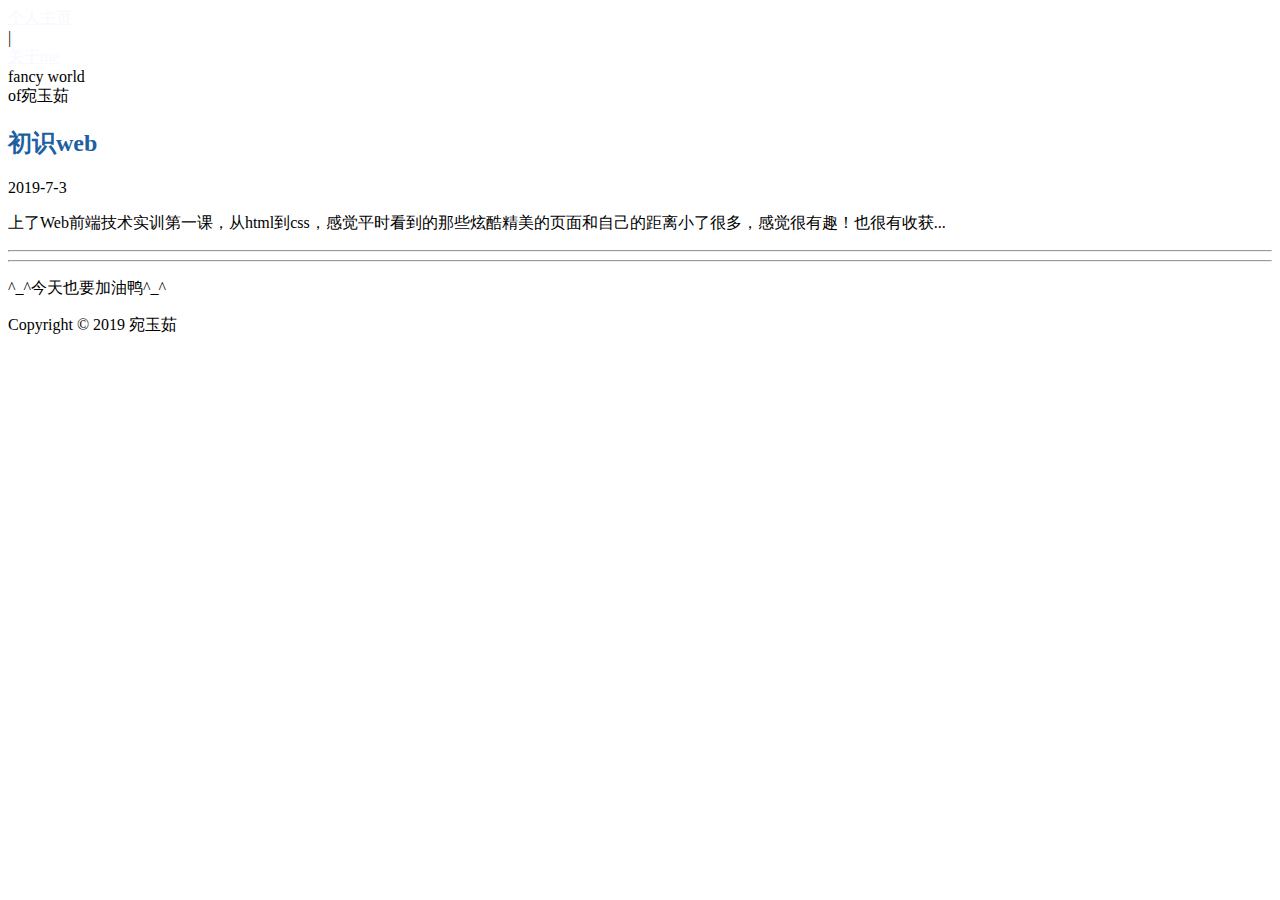
==== index.html @ a215af94 "add index.html" ====
<!DOCTYPE html>
<html >
    <head>
            <title>宛宛</title>
            <link href="Untitled-1.css" rel="stylesheet">

    </head>


    <body>
            
        <header >
                <nav class="right_up" >
                    <div class="personal"><a href="Untitled-1.html" style="font-family: 'ch'; color: ghostwhite";>个人主页</a> </div>
                    |
                    <div class="about"><a href="wyr_about.html" style="font-family: 'ch'; color: ghostwhite";>关于me</a></div>
               </nav>
    
                <div class= "name_head">
                    <div class="en">fancy world</div>
                        <div class="name">of宛玉茹</div>
                        
                </div>
                    
        </header>
        
       
        <div class="content">               <!--个人日志部分-->
                
            <div class="post-preview">       <!--每个日志的结构-->
                <a href="first_diary.html" style="text-decoration: none; color: rgb(29, 95, 161)">
                <h2 class="post-title">初识web</h2>
                </a>
                <time class="post-meta__date">
                        <i class="fa fa-calendar" aria-hidden="true"></i> 
                        2019-7-3
                </time>
                <article>
                <p>上了Web前端技术实训第一课，从html到css，感觉平时看到的那些炫酷精美的页面和自己的距离小了很多，感觉很有趣！也很有收获...</p>
                </article>
                <hr>
                </div>
               
                
        </div>
     
        <footer>
            <hr>
            <p>^_^今天也要加油鸭^_^</p>
            <p>Copyright © 2019 宛玉茹</p>
        </footer>

        <!--script>
                //博客园下雪代码
                (function($){$.fn.snow=function(options){var $flake=$('<div id="flake" />').css({'position':'absolute','top':'-50px'}).html('&#10052;'),documentHeight=$(document).height(),documentWidth=$(document).width(),defaults={minSize:10,maxSize:20,newOn:500,flakeColor:"#FFFFFF"},options=$.extend({},defaults,options);var interval=setInterval(function(){var startPositionLeft=Math.random()*documentWidth-100,startOpacity=0.5+Math.random(),sizeFlake=options.minSize+Math.random()*options.maxSize,endPositionTop=documentHeight-40,endPositionLeft=startPositionLeft-100+Math.random()*200,durationFall=documentHeight*10+Math.random()*5000;$flake.clone().appendTo('body').css({left:startPositionLeft,opacity:startOpacity,'font-size':sizeFlake,color:options.flakeColor}).animate({top:endPositionTop,left:endPositionLeft,opacity:0.2},durationFall,'linear',function(){$(this).remove()});},options.newOn);};})(jQuery);
                $.fn.snow({ minSize: 5, maxSize: 50, newOn: 1000, flakeColor: '#FFF' });
                </script-->

    </body>
   
</html>
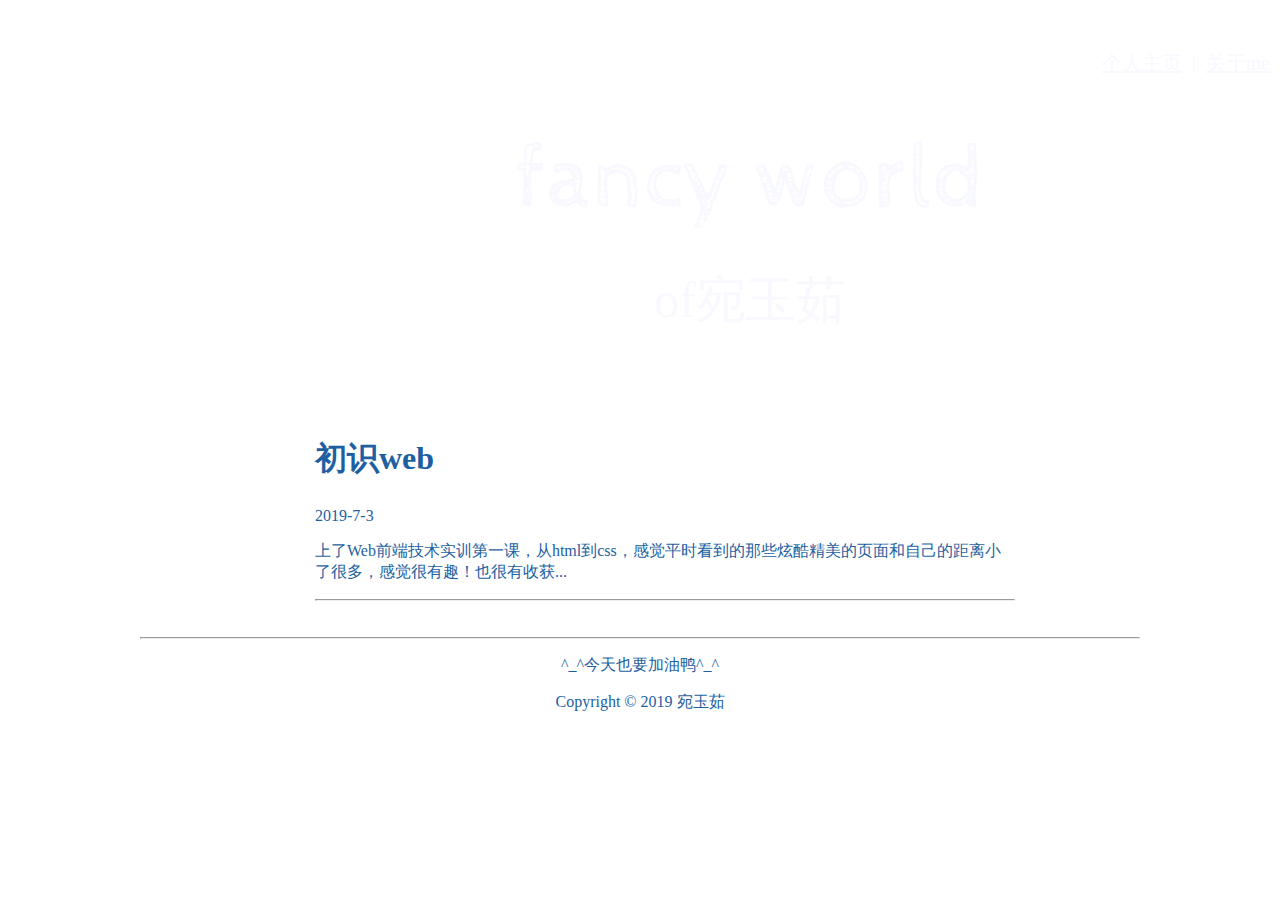
==== commit 1f285f07: "index订正" ====
--- a/index.html
+++ b/index.html
@@ -2,7 +2,7 @@
 <html >
     <head>
             <title>宛宛</title>
-            <link href="Untitled-1.css" rel="stylesheet">
+            <link href="ext/Untitled-1.css" rel="stylesheet">
 
     </head>
 
@@ -11,9 +11,9 @@
             
         <header >
                 <nav class="right_up" >
-                    <div class="personal"><a href="Untitled-1.html" style="font-family: 'ch'; color: ghostwhite";>个人主页</a> </div>
+                    <div class="personal"><a href="index.html" style="font-family: 'ch'; color: ghostwhite";>个人主页</a> </div>
                     |
-                    <div class="about"><a href="wyr_about.html" style="font-family: 'ch'; color: ghostwhite";>关于me</a></div>
+                    <div class="about"><a href="ext/wyr_about.html" style="font-family: 'ch'; color: ghostwhite";>关于me</a></div>
                </nav>
     
                 <div class= "name_head">
@@ -28,7 +28,7 @@
         <div class="content">               <!--个人日志部分-->
                 
             <div class="post-preview">       <!--每个日志的结构-->
-                <a href="first_diary.html" style="text-decoration: none; color: rgb(29, 95, 161)">
+                <a href="ext/first_diary.html" style="text-decoration: none; color: rgb(29, 95, 161)">
                 <h2 class="post-title">初识web</h2>
                 </a>
                 <time class="post-meta__date">
--- a/ext/Untitled-1.css
+++ b/ext/Untitled-1.css
@@ -0,0 +1,104 @@
+body{
+    background: rgb(255,255, 255);
+    display: flex;
+   flex-direction: column;
+   
+   margin: 0 auto;
+}
+
+
+
+header{
+    background: url(https://timgsa.baidu.com/timg?image&quality=80&size=b9999_10000&sec=1562065748265&di=3c17ad7dca0725f16c0941a0258b7a75&imgtype=0&src=http://bpic.588ku.com/back_pic/03/70/34/2757b664979a39f.jpg) no-repeat center;
+   background-size: 1500px 380px;
+    display: flex;
+    
+    flex-direction:column;
+    z-index: 0;
+    height: 380px;
+    width: 1500px;
+    
+    
+
+  
+}
+nav{
+    
+    display: flex;
+    justify-content: flex-end;
+    padding: 50px 230px 50px 200px;
+    font-size: 20px;
+    color: ghostwhite;
+
+}
+.personal{
+    padding: 0 10px 0 0;
+}
+.about{
+    padding: 0 0 0 10px;
+}
+.name_head{
+    
+    color: ghostwhite;
+    margin: 0 auto;
+    z-index: 1;
+
+}
+
+@font-face{
+    font-family: 'dancing';
+    src:url('CabinSketch-Regular.ttf');
+}
+.en{
+    font-family: 'dancing';
+   height: 70px;;
+    font-size: 90px;
+    margin: 0 auto;
+    text-align: center;
+}
+@font-face{
+    font-family: 'ch';
+    src:url('包图小白体.ttf');
+}
+.name{
+    font-family: 'ch';
+    padding: 70px 0 0 0;
+    height: 90px;
+    font-size: 50px;
+    margin: 0 auto;
+    text-align: center;
+
+}
+
+
+content{
+   
+    display: flex;
+    flex-direction: column;
+    flex-grow: 0;
+   width: 1500px;
+    z-index: 2;
+    
+
+}  
+ 
+.post-preview{
+    color: rgb(29, 95, 161);
+    width: 700px;
+    margin: 0 auto;
+    padding: 30px 50px 20px 100px;
+    font-size: 100%;
+
+} 
+.post-title{
+    font-family: 'ch';
+    font-size: 200%;
+}  
+footer{
+   
+    color: rgb(29, 95, 161);
+    margin: 0 auto;
+    width: 1000px;
+    text-align: center;
+}    
+            
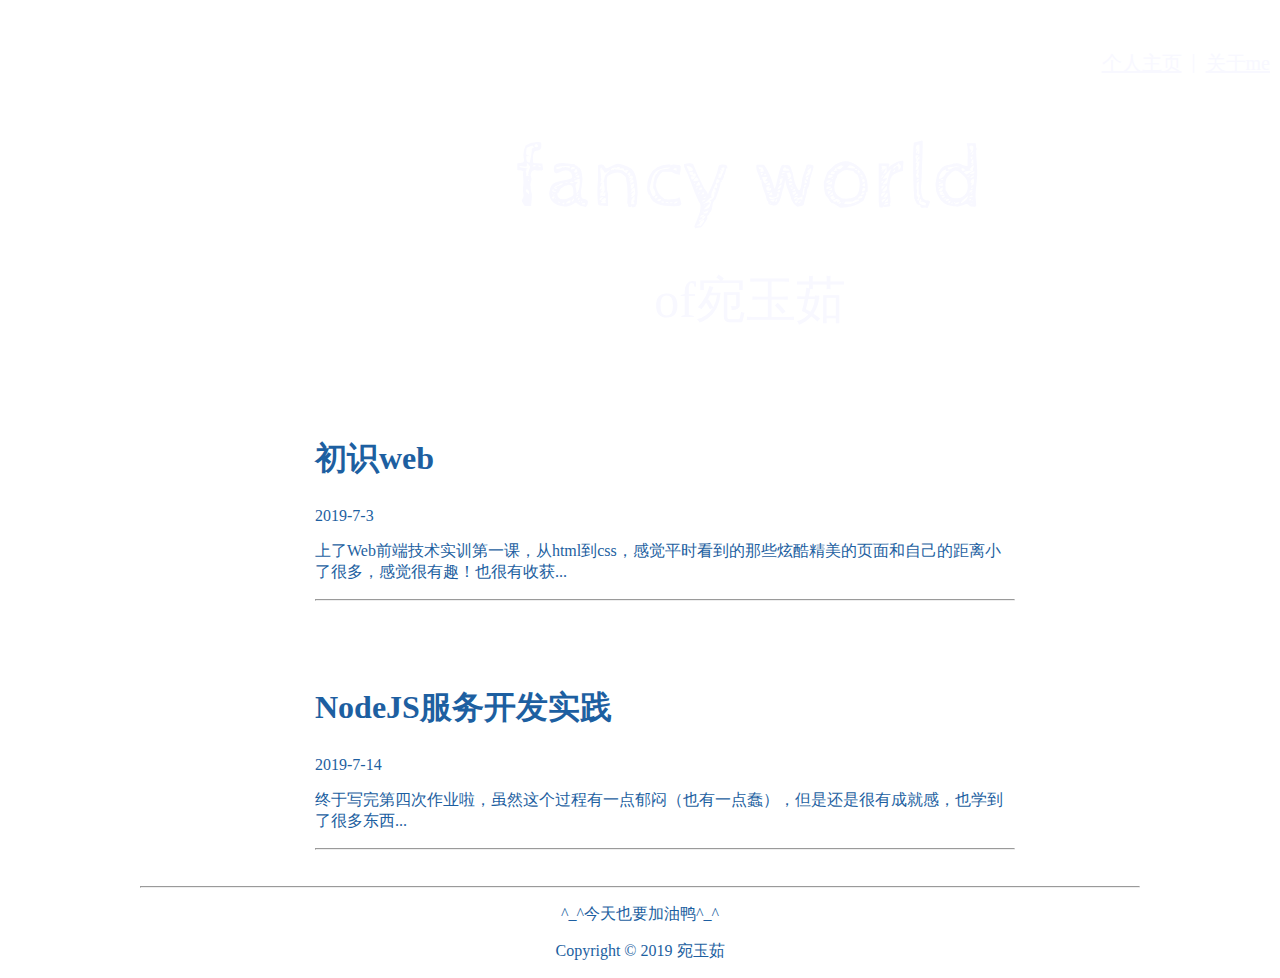
==== commit 94fdbdf2: "更换新的文件" ====
--- a/index.html
+++ b/index.html
@@ -1,61 +1,88 @@
 <!DOCTYPE html>
-<html >
-    <head>
-            <title>宛宛</title>
-            <link href="ext/Untitled-1.css" rel="stylesheet">
+<html>
+  <head>
+    <title>宛宛</title>
+    <link href="ext/Untitled-1.css" rel="stylesheet" />
+  </head>
 
-    </head>
+  <body>
+    <header>
+      <nav class="right_up">
+        <div class="personal">
+          <a href="index.html" style="font-family: 'ch'; color: ghostwhite" ;
+            >个人主页</a
+          >
+        </div>
+        |
+        <div class="about">
+          <a
+            href="ext/wyr_about.html"
+            style="font-family: 'ch'; color: ghostwhite"
+            ;
+            >关于me</a
+          >
+        </div>
+      </nav>
 
+      <div class="name_head">
+        <div class="en">fancy world</div>
+        <div class="name">of宛玉茹</div>
+      </div>
+    </header>
 
-    <body>
-            
-        <header >
-                <nav class="right_up" >
-                    <div class="personal"><a href="index.html" style="font-family: 'ch'; color: ghostwhite";>个人主页</a> </div>
-                    |
-                    <div class="about"><a href="ext/wyr_about.html" style="font-family: 'ch'; color: ghostwhite";>关于me</a></div>
-               </nav>
-    
-                <div class= "name_head">
-                    <div class="en">fancy world</div>
-                        <div class="name">of宛玉茹</div>
-                        
-                </div>
-                    
-        </header>
-        
-       
-        <div class="content">               <!--个人日志部分-->
-                
-            <div class="post-preview">       <!--每个日志的结构-->
-                <a href="ext/first_diary.html" style="text-decoration: none; color: rgb(29, 95, 161)">
-                <h2 class="post-title">初识web</h2>
-                </a>
-                <time class="post-meta__date">
-                        <i class="fa fa-calendar" aria-hidden="true"></i> 
-                        2019-7-3
-                </time>
-                <article>
-                <p>上了Web前端技术实训第一课，从html到css，感觉平时看到的那些炫酷精美的页面和自己的距离小了很多，感觉很有趣！也很有收获...</p>
-                </article>
-                <hr>
-                </div>
-               
-                
-        </div>
-     
-        <footer>
-            <hr>
-            <p>^_^今天也要加油鸭^_^</p>
-            <p>Copyright © 2019 宛玉茹</p>
-        </footer>
+    <div class="content">
+      <!--个人日志部分-->
 
-        <!--script>
+      <div class="post-preview">
+        <!--每个日志的结构-->
+        <a
+          href="ext/first_diary.html"
+          style="text-decoration: none; color: rgb(29, 95, 161)"
+        >
+          <h2 class="post-title">初识web</h2>
+        </a>
+        <time class="post-meta__date">
+          <i class="fa fa-calendar" aria-hidden="true"></i>
+          2019-7-3
+        </time>
+        <article>
+          <p>
+            上了Web前端技术实训第一课，从html到css，感觉平时看到的那些炫酷精美的页面和自己的距离小了很多，感觉很有趣！也很有收获...
+          </p>
+        </article>
+        <hr />
+      </div>
+      <div class="post-preview">
+        <!--每个日志的结构-->
+        <a
+          href="ext/4_diary.html"
+          style="text-decoration: none; color: rgb(29, 95, 161)"
+        >
+          <h2 class="post-title">NodeJS服务开发实践</h2>
+        </a>
+        <time class="post-meta__date">
+          <i class="fa fa-calendar" aria-hidden="true"></i>
+          2019-7-14
+        </time>
+        <article>
+          <p>
+            终于写完第四次作业啦，虽然这个过程有一点郁闷（也有一点蠢），但是还是很有成就感，也学到了很多东西...
+          </p>
+        </article>
+        <hr />
+      </div>
+    </div>
+
+    <footer>
+      <hr />
+      <p>^_^今天也要加油鸭^_^</p>
+      <p>Copyright © 2019 宛玉茹</p>
+    </footer>
+
+    <!--script>
                 //博客园下雪代码
                 (function($){$.fn.snow=function(options){var $flake=$('<div id="flake" />').css({'position':'absolute','top':'-50px'}).html('&#10052;'),documentHeight=$(document).height(),documentWidth=$(document).width(),defaults={minSize:10,maxSize:20,newOn:500,flakeColor:"#FFFFFF"},options=$.extend({},defaults,options);var interval=setInterval(function(){var startPositionLeft=Math.random()*documentWidth-100,startOpacity=0.5+Math.random(),sizeFlake=options.minSize+Math.random()*options.maxSize,endPositionTop=documentHeight-40,endPositionLeft=startPositionLeft-100+Math.random()*200,durationFall=documentHeight*10+Math.random()*5000;$flake.clone().appendTo('body').css({left:startPositionLeft,opacity:startOpacity,'font-size':sizeFlake,color:options.flakeColor}).animate({top:endPositionTop,left:endPositionLeft,opacity:0.2},durationFall,'linear',function(){$(this).remove()});},options.newOn);};})(jQuery);
                 $.fn.snow({ minSize: 5, maxSize: 50, newOn: 1000, flakeColor: '#FFF' });
                 </script-->
-
-    </body>
-   
+  </body>
 </html>
--- a/ext/Untitled-1.css
+++ b/ext/Untitled-1.css
@@ -1,104 +1,87 @@
-body{
-    background: rgb(255,255, 255);
-    display: flex;
-   flex-direction: column;
-   
-   margin: 0 auto;
+body {
+  background: rgb(255, 255, 255);
+  display: flex;
+  flex-direction: column;
+
+  margin: 0 auto;
 }
 
+header {
+  background: url(https://timgsa.baidu.com/timg?image&quality=80&size=b9999_10000&sec=1562065748265&di=3c17ad7dca0725f16c0941a0258b7a75&imgtype=0&src=http://bpic.588ku.com/back_pic/03/70/34/2757b664979a39f.jpg)
+    no-repeat center;
+  background-size: 1500px 380px;
+  display: flex;
 
-
-header{
-    background: url(https://timgsa.baidu.com/timg?image&quality=80&size=b9999_10000&sec=1562065748265&di=3c17ad7dca0725f16c0941a0258b7a75&imgtype=0&src=http://bpic.588ku.com/back_pic/03/70/34/2757b664979a39f.jpg) no-repeat center;
-   background-size: 1500px 380px;
-    display: flex;
-    
-    flex-direction:column;
-    z-index: 0;
-    height: 380px;
-    width: 1500px;
-    
-    
-
-  
+  flex-direction: column;
+  z-index: 0;
+  height: 380px;
+  width: 1500px;
 }
-nav{
-    
-    display: flex;
-    justify-content: flex-end;
-    padding: 50px 230px 50px 200px;
-    font-size: 20px;
-    color: ghostwhite;
-
+nav {
+  display: flex;
+  justify-content: flex-end;
+  padding: 50px 230px 50px 200px;
+  font-size: 20px;
+  color: ghostwhite;
 }
-.personal{
-    padding: 0 10px 0 0;
+.personal {
+  padding: 0 10px 0 0;
 }
-.about{
-    padding: 0 0 0 10px;
+.about {
+  padding: 0 0 0 10px;
 }
-.name_head{
-    
-    color: ghostwhite;
-    margin: 0 auto;
-    z-index: 1;
-
+.name_head {
+  color: ghostwhite;
+  margin: 0 auto;
+  z-index: 1;
 }
 
-@font-face{
-    font-family: 'dancing';
-    src:url('CabinSketch-Regular.ttf');
+@font-face {
+  font-family: 'dancing';
+  src: url('CabinSketch-Regular.ttf');
 }
-.en{
-    font-family: 'dancing';
-   height: 70px;;
-    font-size: 90px;
-    margin: 0 auto;
-    text-align: center;
+.en {
+  font-family: 'dancing';
+  height: 70px;
+  font-size: 90px;
+  margin: 0 auto;
+  text-align: center;
 }
-@font-face{
-    font-family: 'ch';
-    src:url('包图小白体.ttf');
+@font-face {
+  font-family: 'ch';
+  src: url('kawayi.ttf');
 }
-.name{
-    font-family: 'ch';
-    padding: 70px 0 0 0;
-    height: 90px;
-    font-size: 50px;
-    margin: 0 auto;
-    text-align: center;
-
+.name {
+  font-family: 'ch';
+  padding: 70px 0 0 0;
+  height: 90px;
+  font-size: 50px;
+  margin: 0 auto;
+  text-align: center;
 }
 
+content {
+  display: flex;
+  flex-direction: column;
+  flex-grow: 0;
+  width: 1500px;
+  z-index: 2;
+}
 
-content{
-   
-    display: flex;
-    flex-direction: column;
-    flex-grow: 0;
-   width: 1500px;
-    z-index: 2;
-    
-
-}  
- 
-.post-preview{
-    color: rgb(29, 95, 161);
-    width: 700px;
-    margin: 0 auto;
-    padding: 30px 50px 20px 100px;
-    font-size: 100%;
-
-} 
-.post-title{
-    font-family: 'ch';
-    font-size: 200%;
-}  
-footer{
-   
-    color: rgb(29, 95, 161);
-    margin: 0 auto;
-    width: 1000px;
-    text-align: center;
-}    
-            
+.post-preview {
+  color: rgb(29, 95, 161);
+  width: 700px;
+  margin: 0 auto;
+  padding: 30px 50px 20px 100px;
+  font-size: 100%;
+}
+.post-title {
+  font-family: 'ch';
+  font-size: 200%;
+}
+footer {
+  color: rgb(29, 95, 161);
+  margin: 0 auto;
+  width: 1000px;
+  text-align: center;
+}
